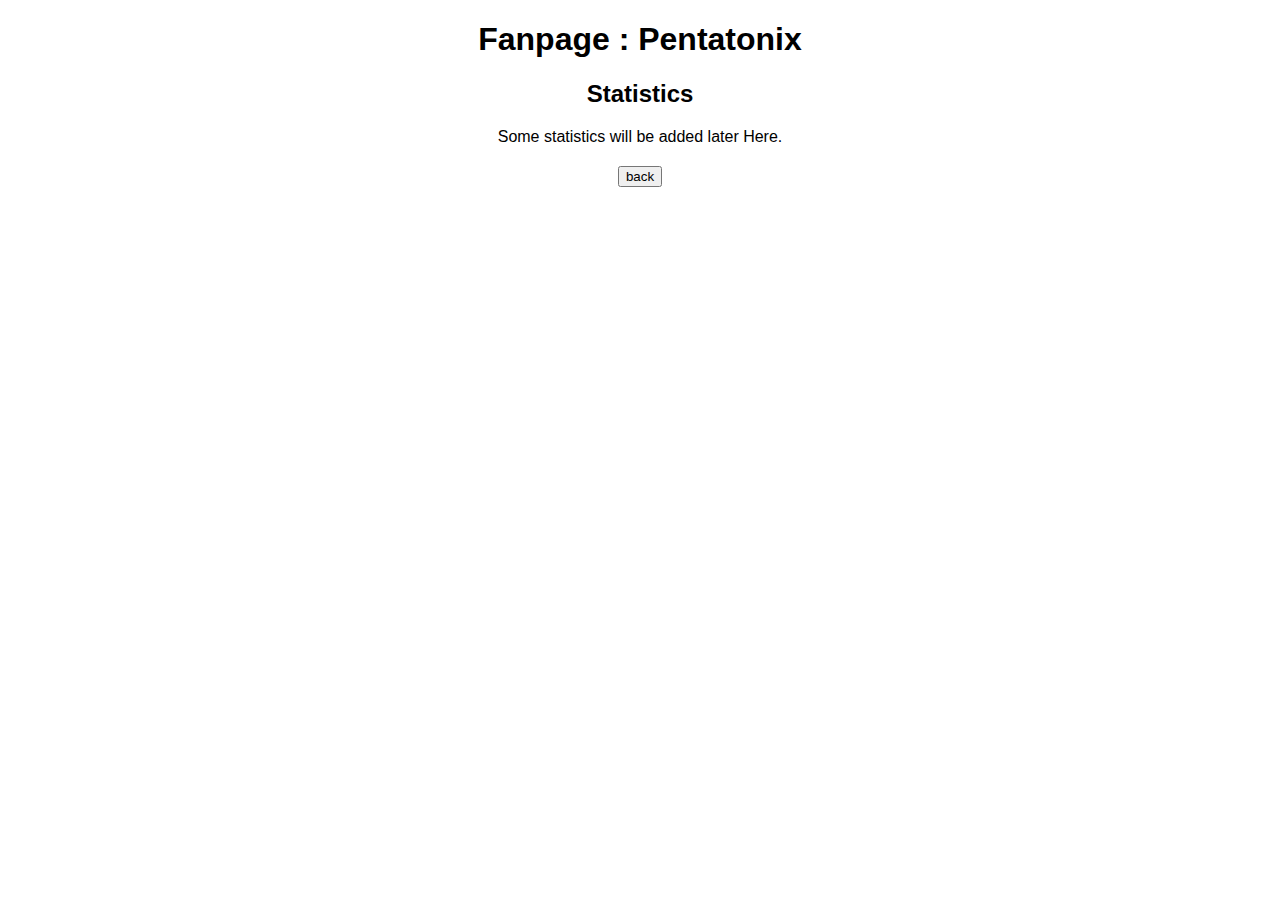
==== About_me/lesson_10/statistics.html @ 9a3fc720 "first commit" ====
<!DOCTYPE html>
<html lang="en">
<head>
    <meta charset="UTF-8">
    <meta name="viewport" content="width=device-width, initial-scale=1.0">
    <title>Fanpage: Statistics</title>
    <link rel="stylesheet" href="style.css">
</head>
<body>
    <div class="title">
        <h1>Fanpage : Pentatonix</h1>
    </div>
    <div class="subtitle">
        <h2>Statistics</h2>
    </div>
    <div class="statistics">
        Some statistics will be added later Here.
    </div>
    <a href="index.html"><input type="button" value="back"></a>
</body>
</html>
---- About_me/lesson_10/style.css ----
body{
    text-align: center;
    font-family: 'Trebuchet MS', 'Lucida Sans Unicode', 'Lucida Grande', 'Lucida Sans', Arial, sans-serif;
}

div{
    margin-bottom: 20px;
}
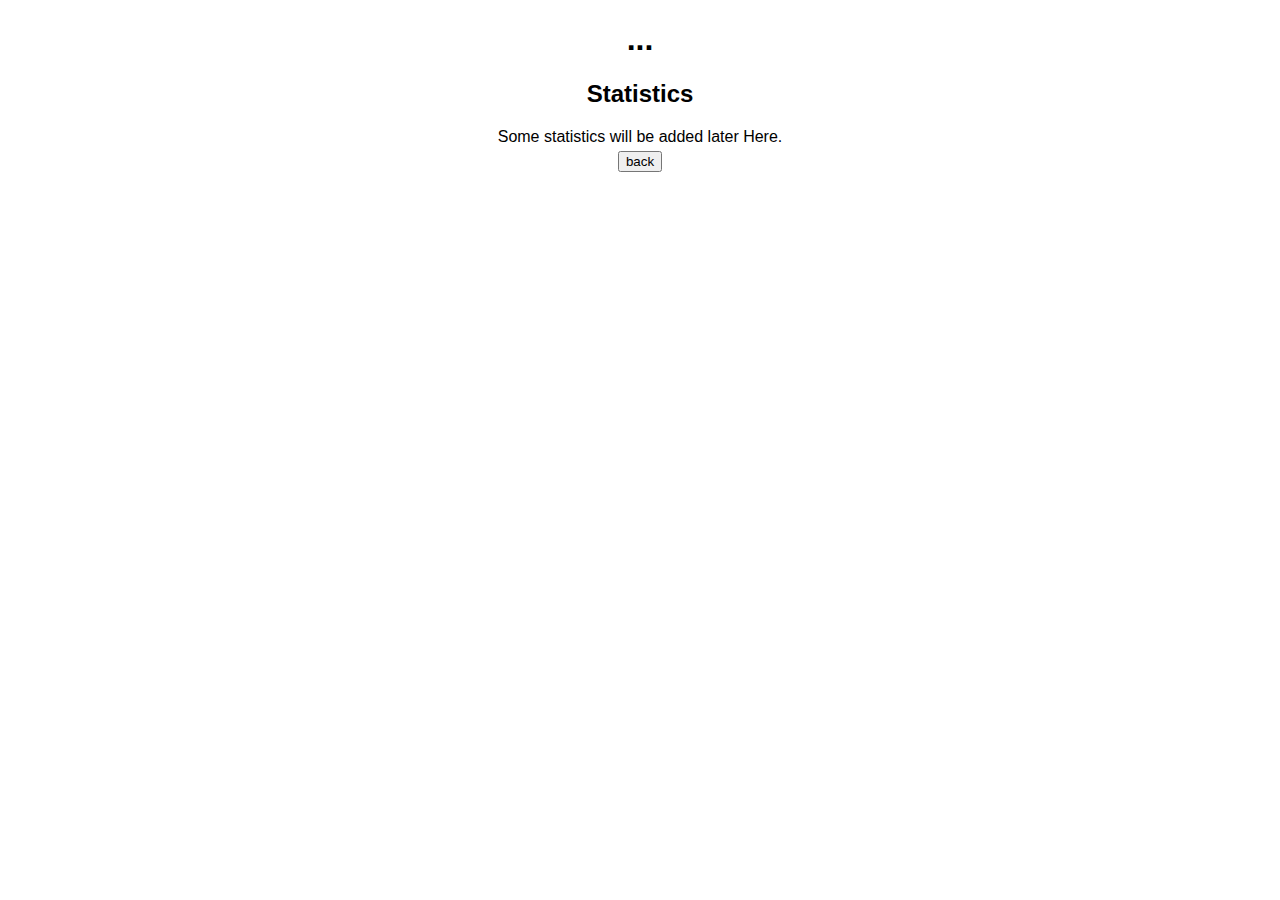
==== commit 921fda3f: "all" ====
--- a/About_me/lesson_10/statistics.html
+++ b/About_me/lesson_10/statistics.html
@@ -3,12 +3,12 @@
 <head>
     <meta charset="UTF-8">
     <meta name="viewport" content="width=device-width, initial-scale=1.0">
-    <title>Fanpage: Statistics</title>
+    <title>what</title>
     <link rel="stylesheet" href="style.css">
 </head>
 <body>
     <div class="title">
-        <h1>Fanpage : Pentatonix</h1>
+        <h1>...</h1>
     </div>
     <div class="subtitle">
         <h2>Statistics</h2>
--- a/About_me/lesson_10/style.css
+++ b/About_me/lesson_10/style.css
@@ -1,8 +1,11 @@
 body{
     text-align: center;
     font-family: 'Trebuchet MS', 'Lucida Sans Unicode', 'Lucida Grande', 'Lucida Sans', Arial, sans-serif;
+    background-size: 100%;
 }
 
+
 div{
-    margin-bottom: 20px;
-}+    margin-bottom: 5px;
+}
+
